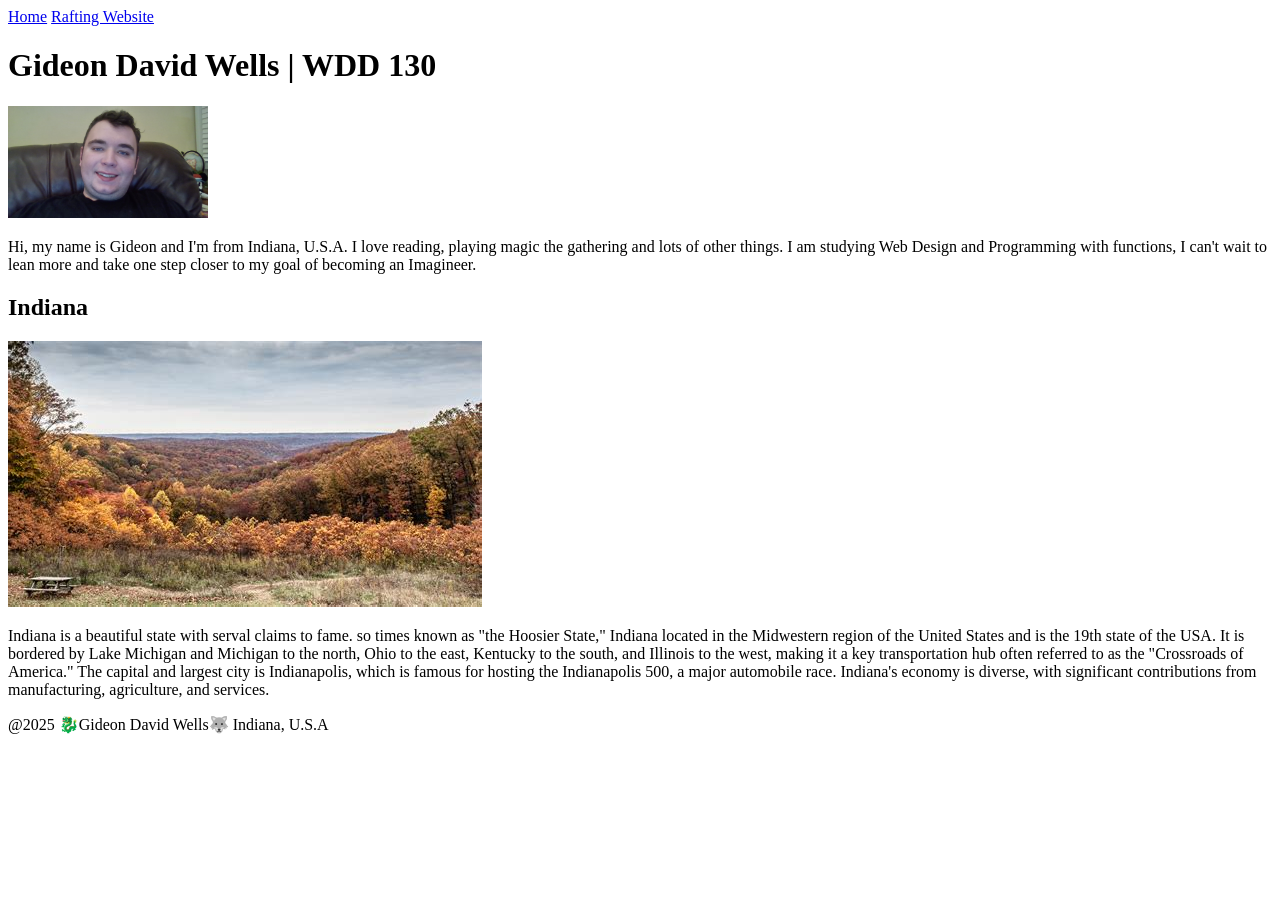
==== index.html @ a6abee37 "Update index.html with Indiana description and image; add styles.css for layout" ====
<!DOCTYPE html>
<html lang="en">

<head>
    <meta charset="UTF-8">
    <meta name="viewport" content="width=device-width, initial-scale=1.0">
    <meta name="description"
      content="this is Gideon Wells' home page which tells what courses he has.">
    <meta name="author" content="Gideon Wells">
    <title>Gideon David Wells | WDD 130</title>
</head>

<body>
    <header>
        <Nav>
            <a href="#">Home</a>
            <a href="wwr/">Rafting Website</a>
        </Nav>

    </header>
    <main>
        <h1>Gideon David Wells | WDD 130</h1>
        <img src="images/profile.jpg" alt="The hansom face of Gideon Wells. AKA ME!" width="200">
        <p>Hi, my name is Gideon and I'm from Indiana, U.S.A. I love reading, playing magic the
            gathering and lots of other things. I am studying Web Design and Programming with
            functions, I can't wait to lean more and take one step closer to my goal of becoming an
            Imagineer.</p>
    </main>
    <aside>
        <h2>Indiana</h2>
        <img src="images/indiana-forest.jpg" alt="Indiana's beautiful forest.">
        <p>Indiana is a beautiful state with serval claims to fame. so times known as "the Hoosier
            State," Indiana located in the Midwestern region of the United States and is the 19th
            state of the USA. It is bordered by Lake Michigan
            and Michigan to the north, Ohio to the east, Kentucky to the south, and Illinois to the
            west, making
            it a key transportation hub often referred to as the "Crossroads of America." The
            capital and
            largest city is Indianapolis, which is famous for hosting the Indianapolis 500, a major
            automobile
            race. Indiana's economy is diverse, with significant contributions from manufacturing,
            agriculture,
            and services.</p>
    </aside>
    <footer>@2025 🐉Gideon David Wells🐺 Indiana, U.S.A</footer>
</body>

</html>
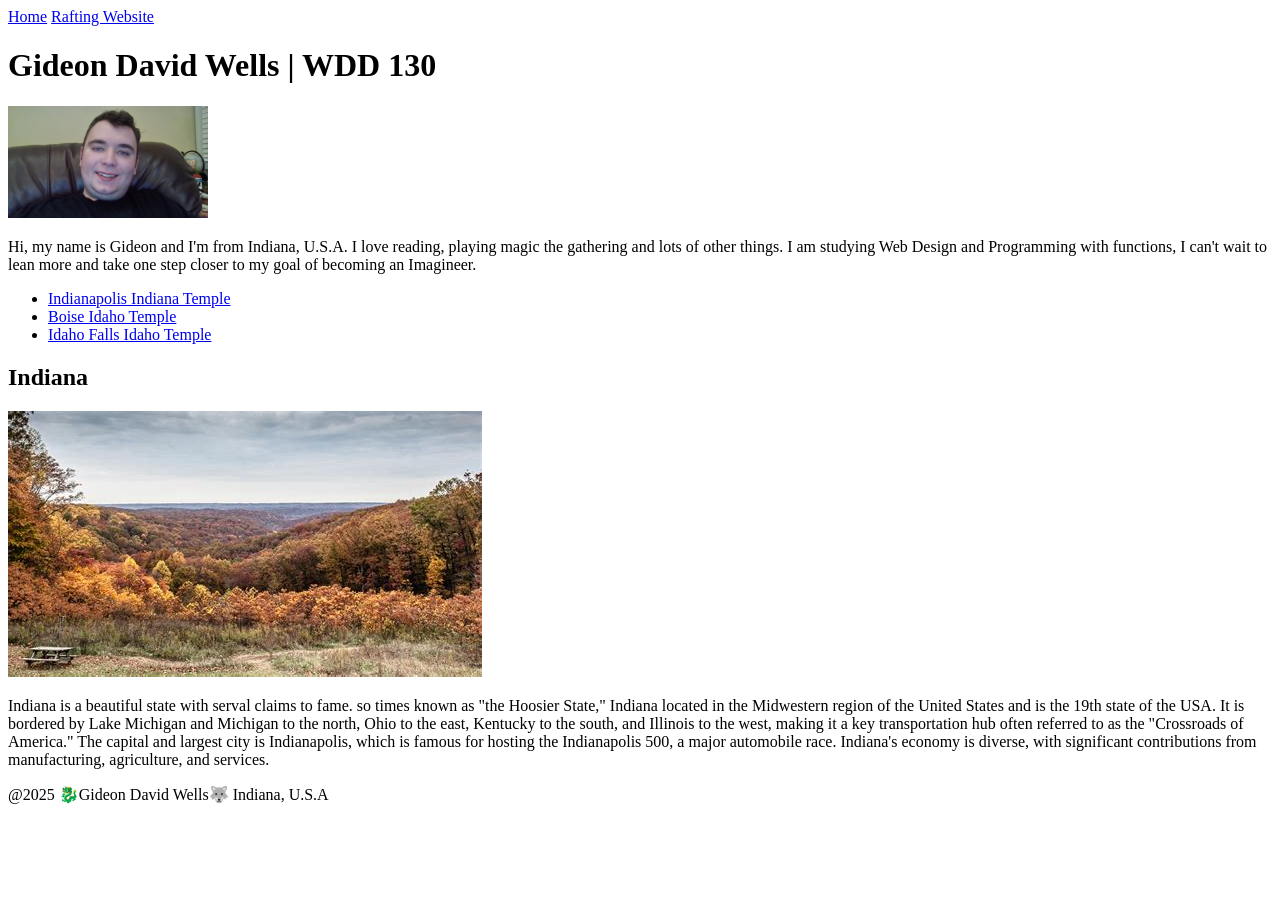
==== commit a5af239c: "Add links to Indiana temples in index.html; update styles.css for layout consistency" ====
--- a/index.html
+++ b/index.html
@@ -25,6 +25,19 @@
             gathering and lots of other things. I am studying Web Design and Programming with
             functions, I can't wait to lean more and take one step closer to my goal of becoming an
             Imagineer.</p>
+        <ul>
+            <li><a
+                  href="https://www.churchofjesuschrist.org/temples/details/indianapolis-indiana-temple?lang=eng">Indianapolis
+                    Indiana Temple</a></li>
+            <li><a
+                  href="https://www.churchofjesuschrist.org/temples/details/boise-idaho-temple?lang=eng">Boise
+                    Idaho Temple</a>
+            </li>
+            <li><a
+                  href="https://www.churchofjesuschrist.org/temples/details/idaho-falls-idaho-temple?lang=eng">Idaho
+                    Falls Idaho Temple</a>
+            </li>
+        </ul>
     </main>
     <aside>
         <h2>Indiana</h2>
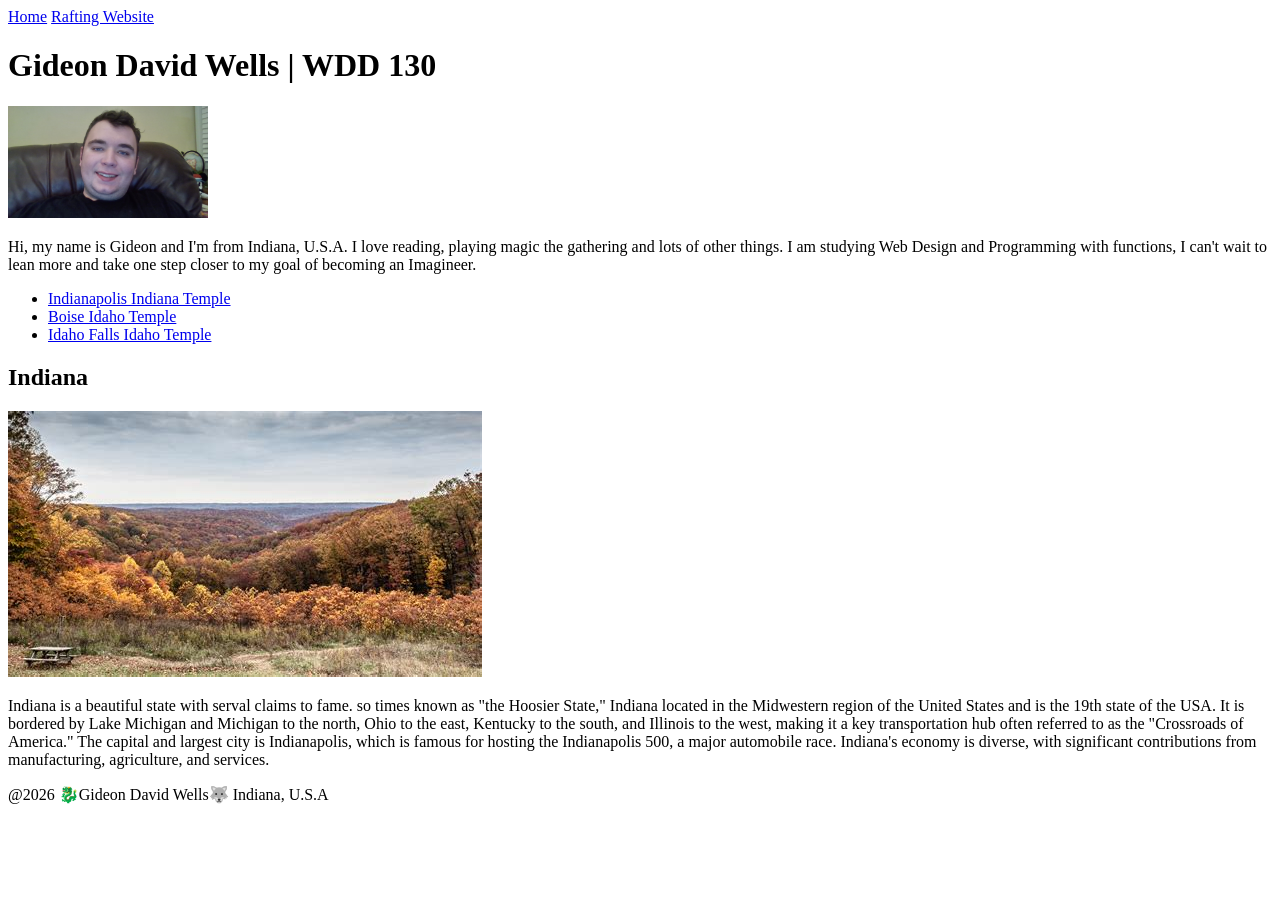
==== commit 1835b55c: "Refactor code structure for improved readability and maintainability" ====
--- a/index.html
+++ b/index.html
@@ -55,7 +55,7 @@
             agriculture,
             and services.</p>
     </aside>
-    <footer>@2025 🐉Gideon David Wells🐺 Indiana, U.S.A</footer>
+    <footer>@2026 🐉Gideon David Wells🐺 Indiana, U.S.A</footer>
 </body>
 
 </html>
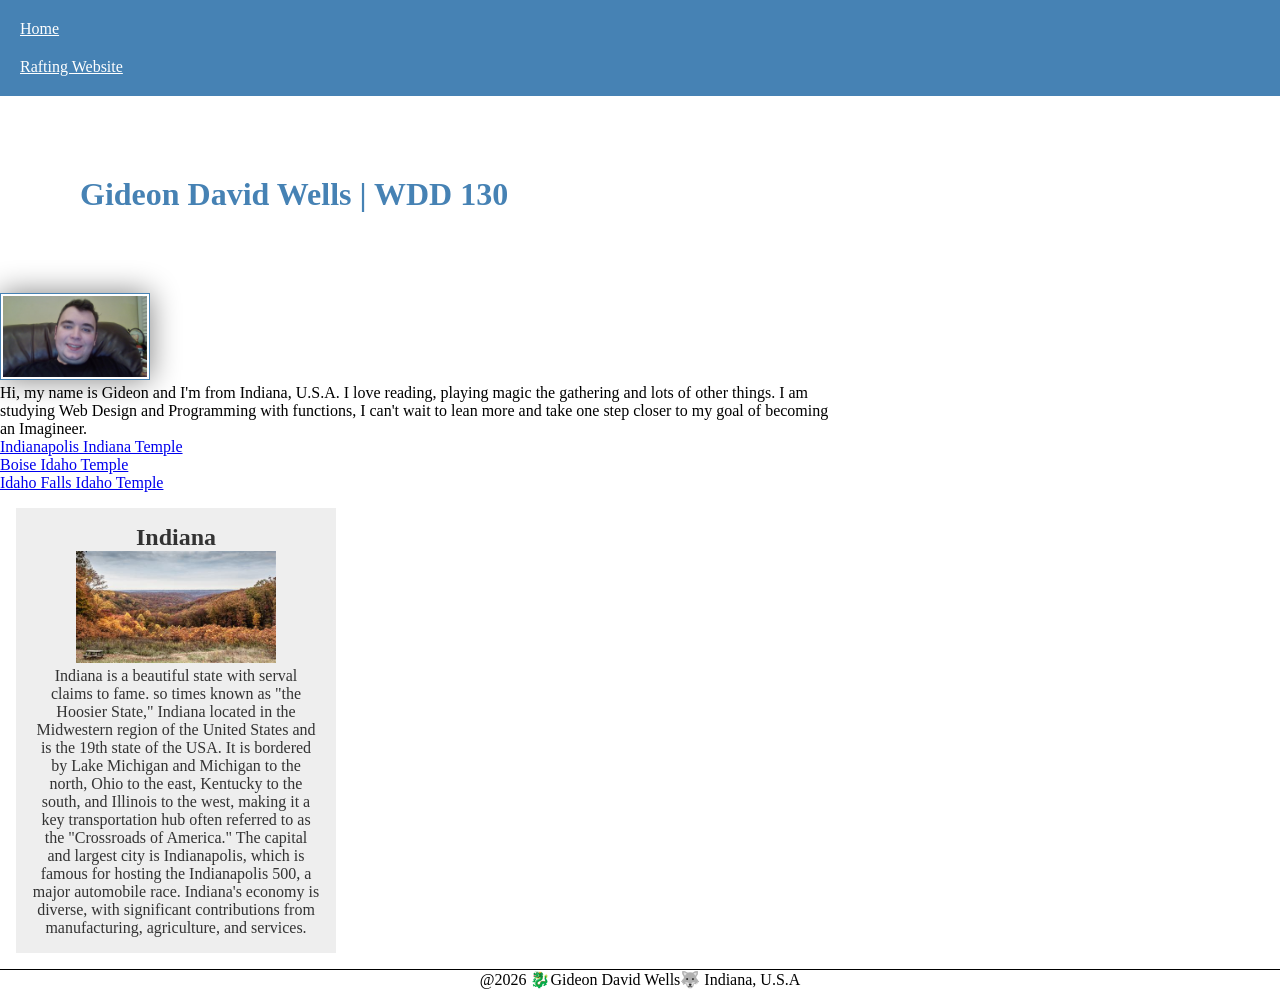
==== commit 120c9f97: "updated css" ====
--- a/index.html
+++ b/index.html
@@ -8,6 +8,7 @@
       content="this is Gideon Wells' home page which tells what courses he has.">
     <meta name="author" content="Gideon Wells">
     <title>Gideon David Wells | WDD 130</title>
+    <link rel="stylesheet" href="styles/styles.css">
 </head>
 
 <body>
--- a/styles/styles.css
+++ b/styles/styles.css
@@ -0,0 +1,55 @@
+* {
+    margin: 0;
+    padding: 0;
+    box-sizing: border-box;
+}
+
+nav {
+    background-color: steelblue;
+    padding: 10px;
+}
+
+nav a {
+    color: white;
+    padding: 10px;
+    display: block;
+}
+
+h1 {
+    color: steelblue;
+    padding: 5rem;
+}
+
+main {
+    max-width: 840px;
+}
+
+main img {
+    width: 150px;
+    height: auto;
+    border: 1px solid steelblue;
+    padding: 2px;
+    box-shadow: 0 0 30px gray;
+}
+
+aside {
+    width: 20rem;
+    margin: 1rem;
+    border: 1px solid rgb(0, 0, 0 / 0.2);
+    /* 1️⃣ */
+    padding: 1rem;
+    background-color: #eee;
+    color: #333;
+    text-align: center;
+}
+
+aside img {
+    width: 200px;
+    height: auto;
+}
+
+footer {
+    margin-top: 15px;
+    border-top: 1px solid#000;
+    text-align: center;
+}
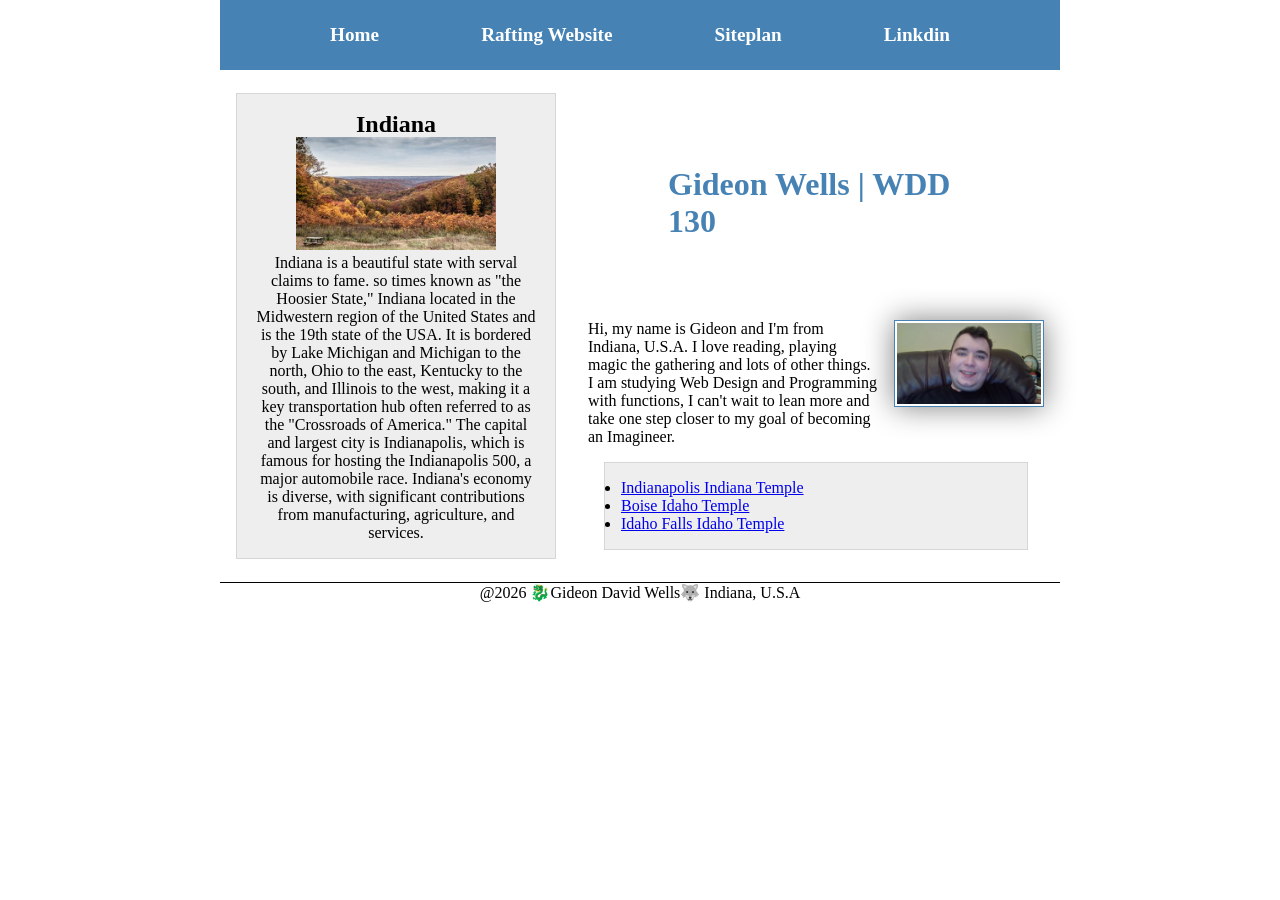
==== commit e66aff5e: "updated html" ====
--- a/index.html
+++ b/index.html
@@ -1,13 +1,14 @@
+<!-- 29 May 2026-->
 <!DOCTYPE html>
 <html lang="en">
 
 <head>
     <meta charset="UTF-8">
     <meta name="viewport" content="width=device-width, initial-scale=1.0">
+    <title>Gideon Wells | WDD 130</title>
     <meta name="description"
       content="this is Gideon Wells' home page which tells what courses he has.">
     <meta name="author" content="Gideon Wells">
-    <title>Gideon David Wells | WDD 130</title>
     <link rel="stylesheet" href="styles/styles.css">
 </head>
 
@@ -16,46 +17,58 @@
         <Nav>
             <a href="#">Home</a>
             <a href="wwr/">Rafting Website</a>
+            <a href="wwr/site-plan-rafting.html">Siteplan</a>
+            <a href="https://linkdin.com">Linkdin</a>
         </Nav>
 
     </header>
-    <main>
-        <h1>Gideon David Wells | WDD 130</h1>
-        <img src="images/profile.jpg" alt="The hansom face of Gideon Wells. AKA ME!" width="200">
-        <p>Hi, my name is Gideon and I'm from Indiana, U.S.A. I love reading, playing magic the
-            gathering and lots of other things. I am studying Web Design and Programming with
-            functions, I can't wait to lean more and take one step closer to my goal of becoming an
-            Imagineer.</p>
-        <ul>
-            <li><a
-                  href="https://www.churchofjesuschrist.org/temples/details/indianapolis-indiana-temple?lang=eng">Indianapolis
-                    Indiana Temple</a></li>
-            <li><a
-                  href="https://www.churchofjesuschrist.org/temples/details/boise-idaho-temple?lang=eng">Boise
-                    Idaho Temple</a>
-            </li>
-            <li><a
-                  href="https://www.churchofjesuschrist.org/temples/details/idaho-falls-idaho-temple?lang=eng">Idaho
-                    Falls Idaho Temple</a>
-            </li>
-        </ul>
-    </main>
-    <aside>
-        <h2>Indiana</h2>
-        <img src="images/indiana-forest.jpg" alt="Indiana's beautiful forest.">
-        <p>Indiana is a beautiful state with serval claims to fame. so times known as "the Hoosier
-            State," Indiana located in the Midwestern region of the United States and is the 19th
-            state of the USA. It is bordered by Lake Michigan
-            and Michigan to the north, Ohio to the east, Kentucky to the south, and Illinois to the
-            west, making
-            it a key transportation hub often referred to as the "Crossroads of America." The
-            capital and
-            largest city is Indianapolis, which is famous for hosting the Indianapolis 500, a major
-            automobile
-            race. Indiana's economy is diverse, with significant contributions from manufacturing,
-            agriculture,
-            and services.</p>
-    </aside>
+    <div class="grid">
+
+        <main>
+            <h1>Gideon Wells | WDD 130</h1>
+            <img src="images/profile.jpg" alt="The hansom face of Gideon Wells. AKA ME!"
+              width="200">
+            <p>Hi, my name is Gideon and I'm from Indiana, U.S.A. I love reading, playing magic the
+                gathering and lots of other things. I am studying Web Design and Programming with
+                functions, I can't wait to lean more and take one step closer to my goal of becoming
+                an
+                Imagineer.</p>
+            <ul class="box">
+                <li><a href="https://www.churchofjesuschrist.org/temples/details/indianapolis-indiana-temple?lang=eng"
+                      target="_blank">Indianapolis
+                        Indiana Temple</a></li>
+                <li><a href="https://www.churchofjesuschrist.org/temples/details/boise-idaho-temple?lang=eng"
+                      target="_blank">Boise
+                        Idaho Temple</a>
+                </li>
+                <li><a href="https://www.churchofjesuschrist.org/temples/details/idaho-falls-idaho-temple?lang=eng"
+                      target="_blank">Idaho
+                        Falls Idaho Temple</a>
+                </li>
+            </ul>
+        </main>
+        <aside class="box">
+            <h2>Indiana</h2>
+            <img src="images/indiana-forest.jpg" alt="Indiana's beautiful forest.">
+            <p>Indiana is a beautiful state with serval claims to fame. so times known as "the
+                Hoosier
+                State," Indiana located in the Midwestern region of the United States and is the
+                19th
+                state of the USA. It is bordered by Lake Michigan
+                and Michigan to the north, Ohio to the east, Kentucky to the south, and Illinois to
+                the
+                west, making
+                it a key transportation hub often referred to as the "Crossroads of America." The
+                capital and
+                largest city is Indianapolis, which is famous for hosting the Indianapolis 500, a
+                major
+                automobile
+                race. Indiana's economy is diverse, with significant contributions from
+                manufacturing,
+                agriculture,
+                and services.</p>
+        </aside>
+    </div>
     <footer>@2026 🐉Gideon David Wells🐺 Indiana, U.S.A</footer>
 </body>
 
--- a/styles/styles.css
+++ b/styles/styles.css
@@ -6,13 +6,19 @@
 
 nav {
     background-color: steelblue;
-    padding: 10px;
+    padding: 1rem;
+    display: flex;
+    justify-content: space-evenly;
+    align-items: center;
 }
 
 nav a {
+    display: block;
+    padding: 0.5rem;
+    text-decoration: none;
+    font-size: 1.2rem;
+    font-weight: 700;
     color: white;
-    padding: 10px;
-    display: block;
 }
 
 h1 {
@@ -30,14 +36,20 @@
     border: 1px solid steelblue;
     padding: 2px;
     box-shadow: 0 0 30px gray;
+    float: right;
+    margin: 0 0 1rem 1rem;
+}
+
+p {
+    padding: 0;
 }
 
 aside {
-    width: 20rem;
-    margin: 1rem;
-    border: 1px solid rgb(0, 0, 0 / 0.2);
+    width: 20em;
+    margin: 1em;
+    border: 1px solid rgb(0, 0, 0, 0.2);
     /* 1️⃣ */
-    padding: 1rem;
+    padding: 1em;
     background-color: #eee;
     color: #333;
     text-align: center;
@@ -46,10 +58,50 @@
 aside img {
     width: 200px;
     height: auto;
+    position: relative;
+    order: 2;
+}
+
+aside h2 {
+    position: relative;
+    top: 1px;
+
 }
 
 footer {
-    margin-top: 15px;
+    margin-top: 1em;
     border-top: 1px solid#000;
     text-align: center;
+}
+
+.box {
+    margin: 1rem;
+    border: 1px solid rgba(0, 0, 0, .1);
+    padding: 1rem;
+    background-color: #eee;
+    color: #000;
+}
+
+header,
+.grid,
+footer {
+    max-width: 840px;
+    margin: 0 auto;
+}
+
+.grid {
+    display: grid;
+    align-items: center;
+}
+
+main {
+    grid-column: 2/3;
+    margin: 1rem;
+}
+
+aside {
+    width: 20rem;
+    position: relative;
+    grid-column: 1/2;
+    grid-row: 1/2;
 }
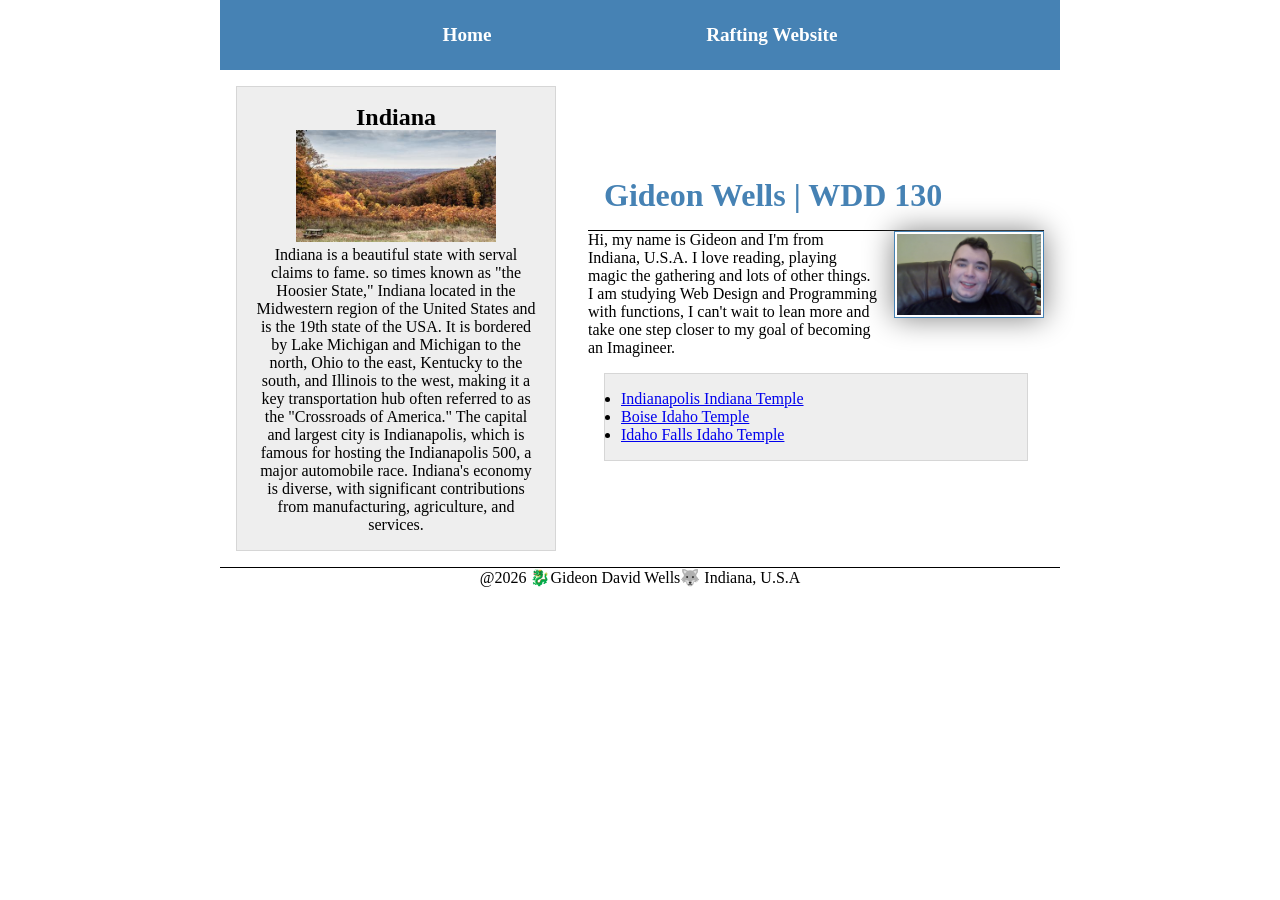
==== commit 5617db06: "Refactor navigation structure in index.html; fix footer formatting and remove unused links" ====
--- a/index.html
+++ b/index.html
@@ -1,4 +1,3 @@
-<!-- 29 May 2026-->
 <!DOCTYPE html>
 <html lang="en">
 
@@ -14,13 +13,10 @@
 
 <body>
     <header>
-        <Nav>
+        <nav>
             <a href="#">Home</a>
             <a href="wwr/">Rafting Website</a>
-            <a href="wwr/site-plan-rafting.html">Siteplan</a>
-            <a href="https://linkdin.com">Linkdin</a>
-        </Nav>
-
+        </nav>
     </header>
     <div class="grid">
 
@@ -69,7 +65,9 @@
                 and services.</p>
         </aside>
     </div>
-    <footer>@2026 🐉Gideon David Wells🐺 Indiana, U.S.A</footer>
+    <footer>
+        <p>@2026 🐉Gideon David Wells🐺 Indiana, U.S.A</p>
+    </footer>
 </body>
 
 </html>
--- a/styles/styles.css
+++ b/styles/styles.css
@@ -23,11 +23,13 @@
 
 h1 {
     color: steelblue;
-    padding: 5rem;
+    border-bottom: 1px solid #000;
+    padding: 1rem;
 }
 
 main {
     max-width: 840px;
+
 }
 
 main img {
@@ -87,11 +89,13 @@
 footer {
     max-width: 840px;
     margin: 0 auto;
+
 }
 
 .grid {
     display: grid;
     align-items: center;
+
 }
 
 main {
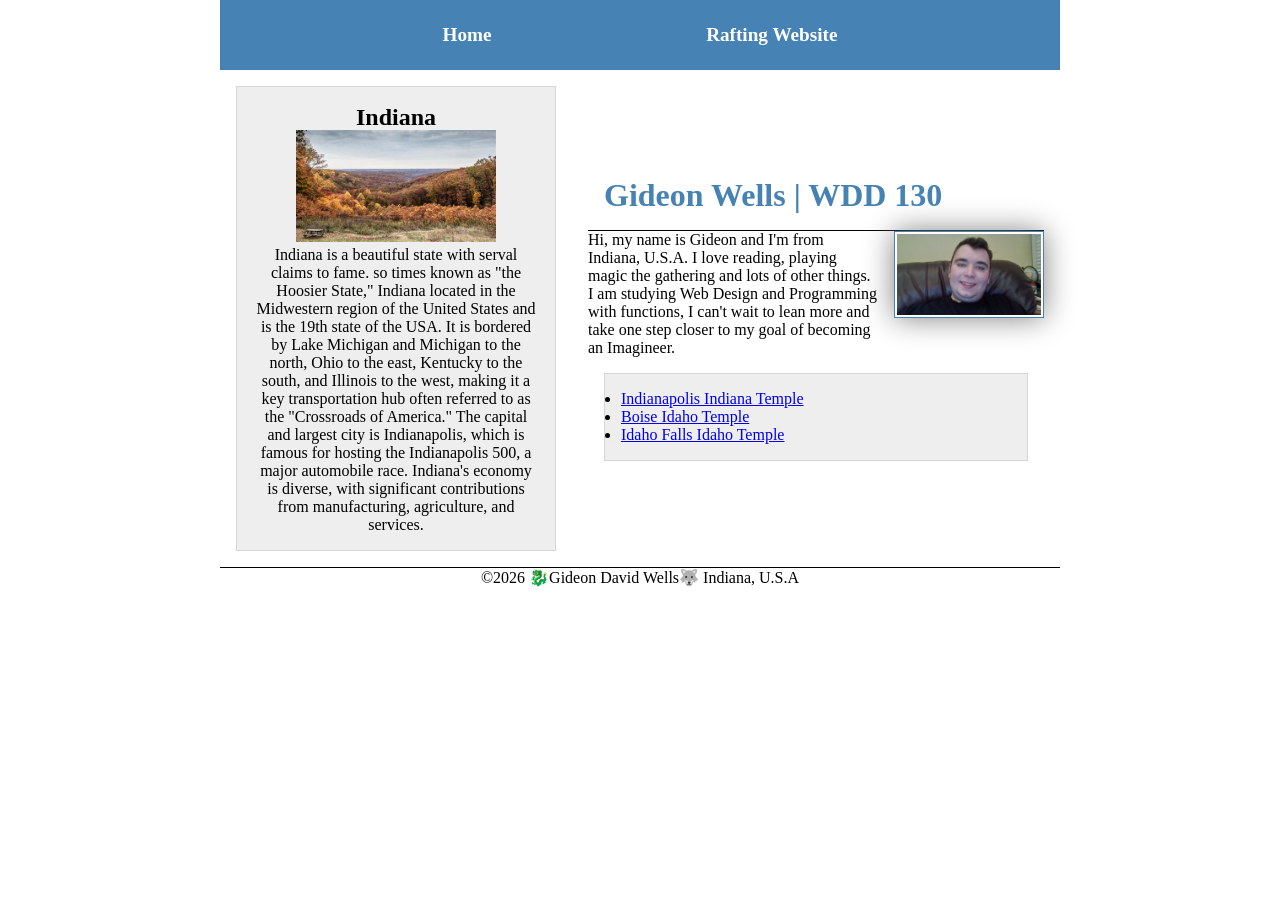
==== commit 33454b46: "Fix copyright symbol in footer of index.html" ====
--- a/index.html
+++ b/index.html
@@ -66,7 +66,7 @@
         </aside>
     </div>
     <footer>
-        <p>@2026 🐉Gideon David Wells🐺 Indiana, U.S.A</p>
+        <p>©2026 🐉Gideon David Wells🐺 Indiana, U.S.A</p>
     </footer>
 </body>
 
